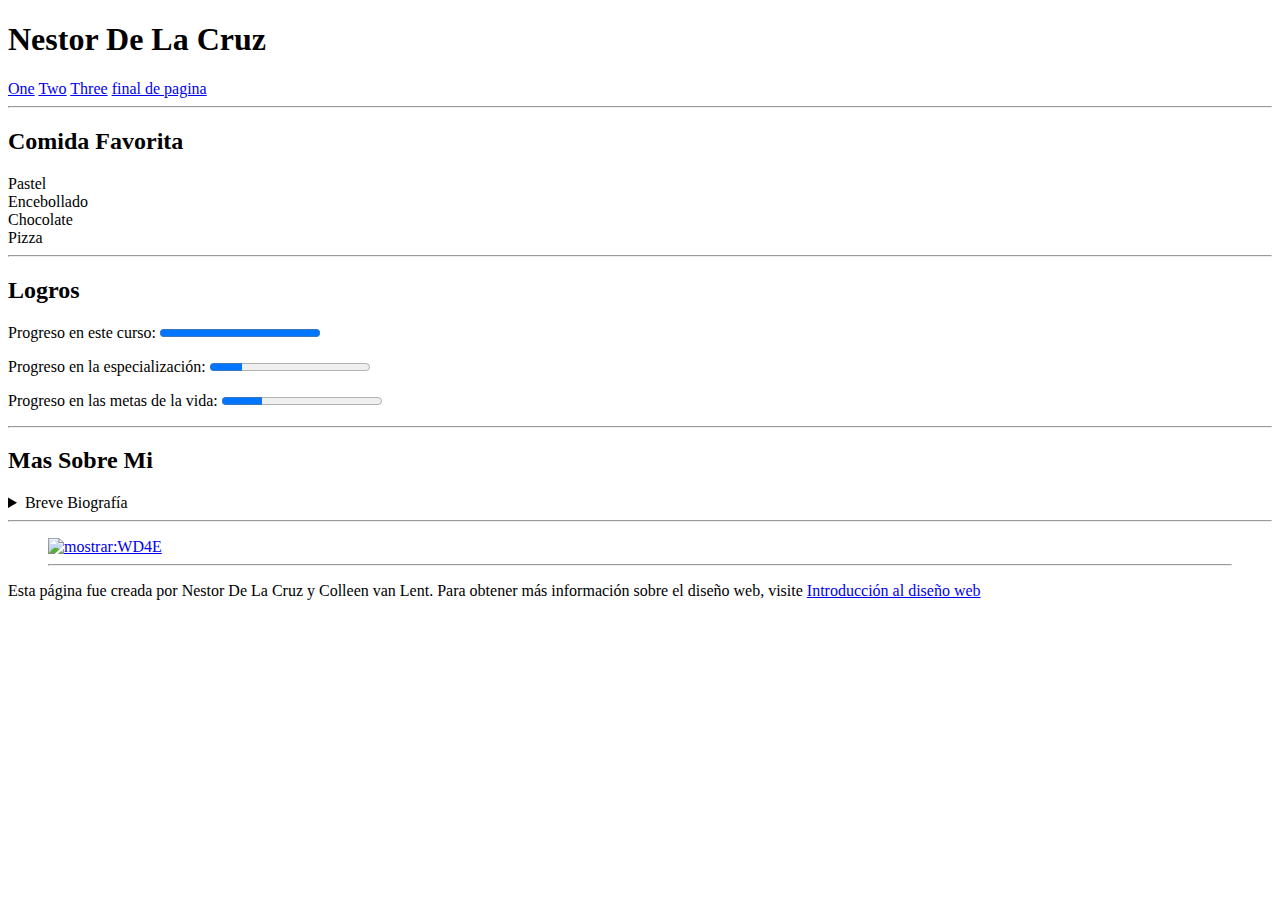
==== mipagina.html @ 18a880a8 "Add files via upload" ====
<!DOCTYPE html>
<html lang="en">
<head>
	<meta charset = "UTF-8">
	<title>NestorDlc</title>
</head>
<body>
	<header>
		<h1>Nestor De La Cruz</h1>
		<nav>
			<a href="#ComidaFavorita">One</a>
			<a href="#logros">Two</a>
			<a href="#MasSobreMi">Three</a>
			<a href="#final">final de pagina</a>
		</nav>
		<hr/>	
	</header>
	<div id="ComidaFavorita">
		<h2 >Comida Favorita</h2>
		<li>Pastel</li>
		<li>Encebollado</li>
		<li>Chocolate</li>
		<li>Pizza</li>
	<hr/>
	</div>
	<div id="logros">
		<h2>Logros</h2>
		<p>Progreso en este curso: 
		<progress value="100" max="100">100 %</progress>
		</p>
		<p>Progreso en la especialización: 
		<progress value="20" max="100">20 %</progress>
		</p>
		<p>Progreso en las metas de la vida:
		<progress value="25" max="100">25 %</progress>
		</p>
		<hr/>
	</div>
	<div id="MasSobreMi">
		<h2>Mas Sobre Mi</h2>
		<details>
			<summary>Breve Biografía</summary>
			<p>Vivo en Muey, una parroquia de Salinas, crecí y vivo aquí, con mi familia, tengo a mis dos padres vivos gracias a Dios, un hermano y una hermana, mi infancia fue un tanto peculiar, me cambiaron de escuela dos veces, casi no hice tantos amigos, hasta el dia de hoy me cuesta hacer amigos.
			</p>
		</details>
		<hr/>
	</div>
	<figure>
		<a href="http://www.intro-webdesign.com/images/newlogo.png">
			<img src="http://www.intro-webdesign.com/images/newlogo.png"
				 alt="mostrar:WD4E">
		</a>
		<hr/>
	</figure>
	<footer id="final">
	<p>Esta página fue creada por Nestor De La Cruz y Colleen van Lent. Para obtener más información sobre el diseño web, visite 
	<a href="http://www.intro-webdesign.com">Introducción al diseño web</a>
	</p>
	</footer>
</body>
</html>
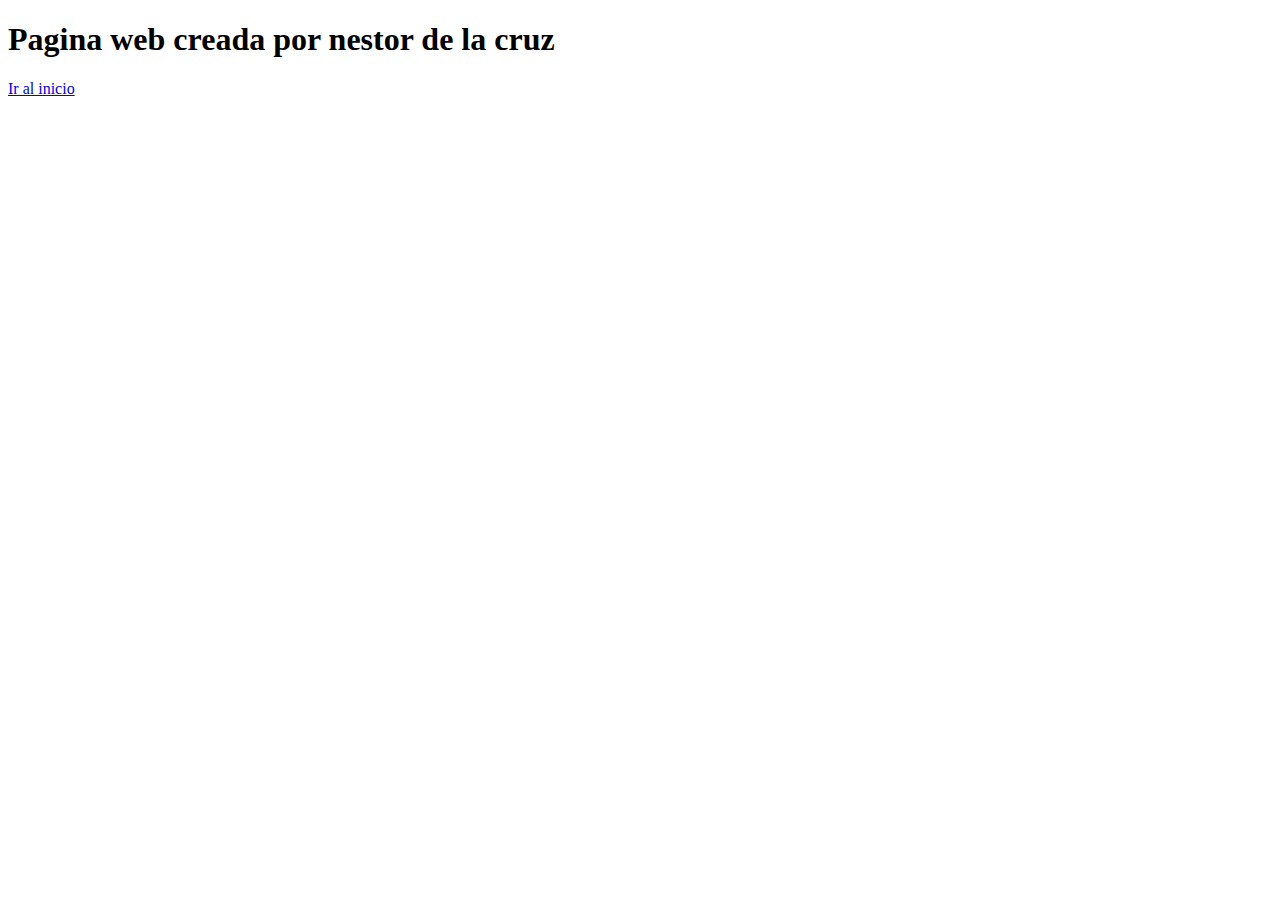
==== commit df86bfd9: "Update mipagina.html" ====
--- a/mipagina.html
+++ b/mipagina.html
@@ -6,56 +6,8 @@
 </head>
 <body>
 	<header>
-		<h1>Nestor De La Cruz</h1>
-		<nav>
-			<a href="#ComidaFavorita">One</a>
-			<a href="#logros">Two</a>
-			<a href="#MasSobreMi">Three</a>
-			<a href="#final">final de pagina</a>
-		</nav>
-		<hr/>	
+		<h1>Pagina web creada por nestor de la cruz</h1>
+			<a href="/index.html">Ir al inicio</a>
 	</header>
-	<div id="ComidaFavorita">
-		<h2 >Comida Favorita</h2>
-		<li>Pastel</li>
-		<li>Encebollado</li>
-		<li>Chocolate</li>
-		<li>Pizza</li>
-	<hr/>
-	</div>
-	<div id="logros">
-		<h2>Logros</h2>
-		<p>Progreso en este curso: 
-		<progress value="100" max="100">100 %</progress>
-		</p>
-		<p>Progreso en la especialización: 
-		<progress value="20" max="100">20 %</progress>
-		</p>
-		<p>Progreso en las metas de la vida:
-		<progress value="25" max="100">25 %</progress>
-		</p>
-		<hr/>
-	</div>
-	<div id="MasSobreMi">
-		<h2>Mas Sobre Mi</h2>
-		<details>
-			<summary>Breve Biografía</summary>
-			<p>Vivo en Muey, una parroquia de Salinas, crecí y vivo aquí, con mi familia, tengo a mis dos padres vivos gracias a Dios, un hermano y una hermana, mi infancia fue un tanto peculiar, me cambiaron de escuela dos veces, casi no hice tantos amigos, hasta el dia de hoy me cuesta hacer amigos.
-			</p>
-		</details>
-		<hr/>
-	</div>
-	<figure>
-		<a href="http://www.intro-webdesign.com/images/newlogo.png">
-			<img src="http://www.intro-webdesign.com/images/newlogo.png"
-				 alt="mostrar:WD4E">
-		</a>
-		<hr/>
-	</figure>
-	<footer id="final">
-	<p>Esta página fue creada por Nestor De La Cruz y Colleen van Lent. Para obtener más información sobre el diseño web, visite 
-	<a href="http://www.intro-webdesign.com">Introducción al diseño web</a>
-	</p>
-	</footer>
 </body>
 </html>
